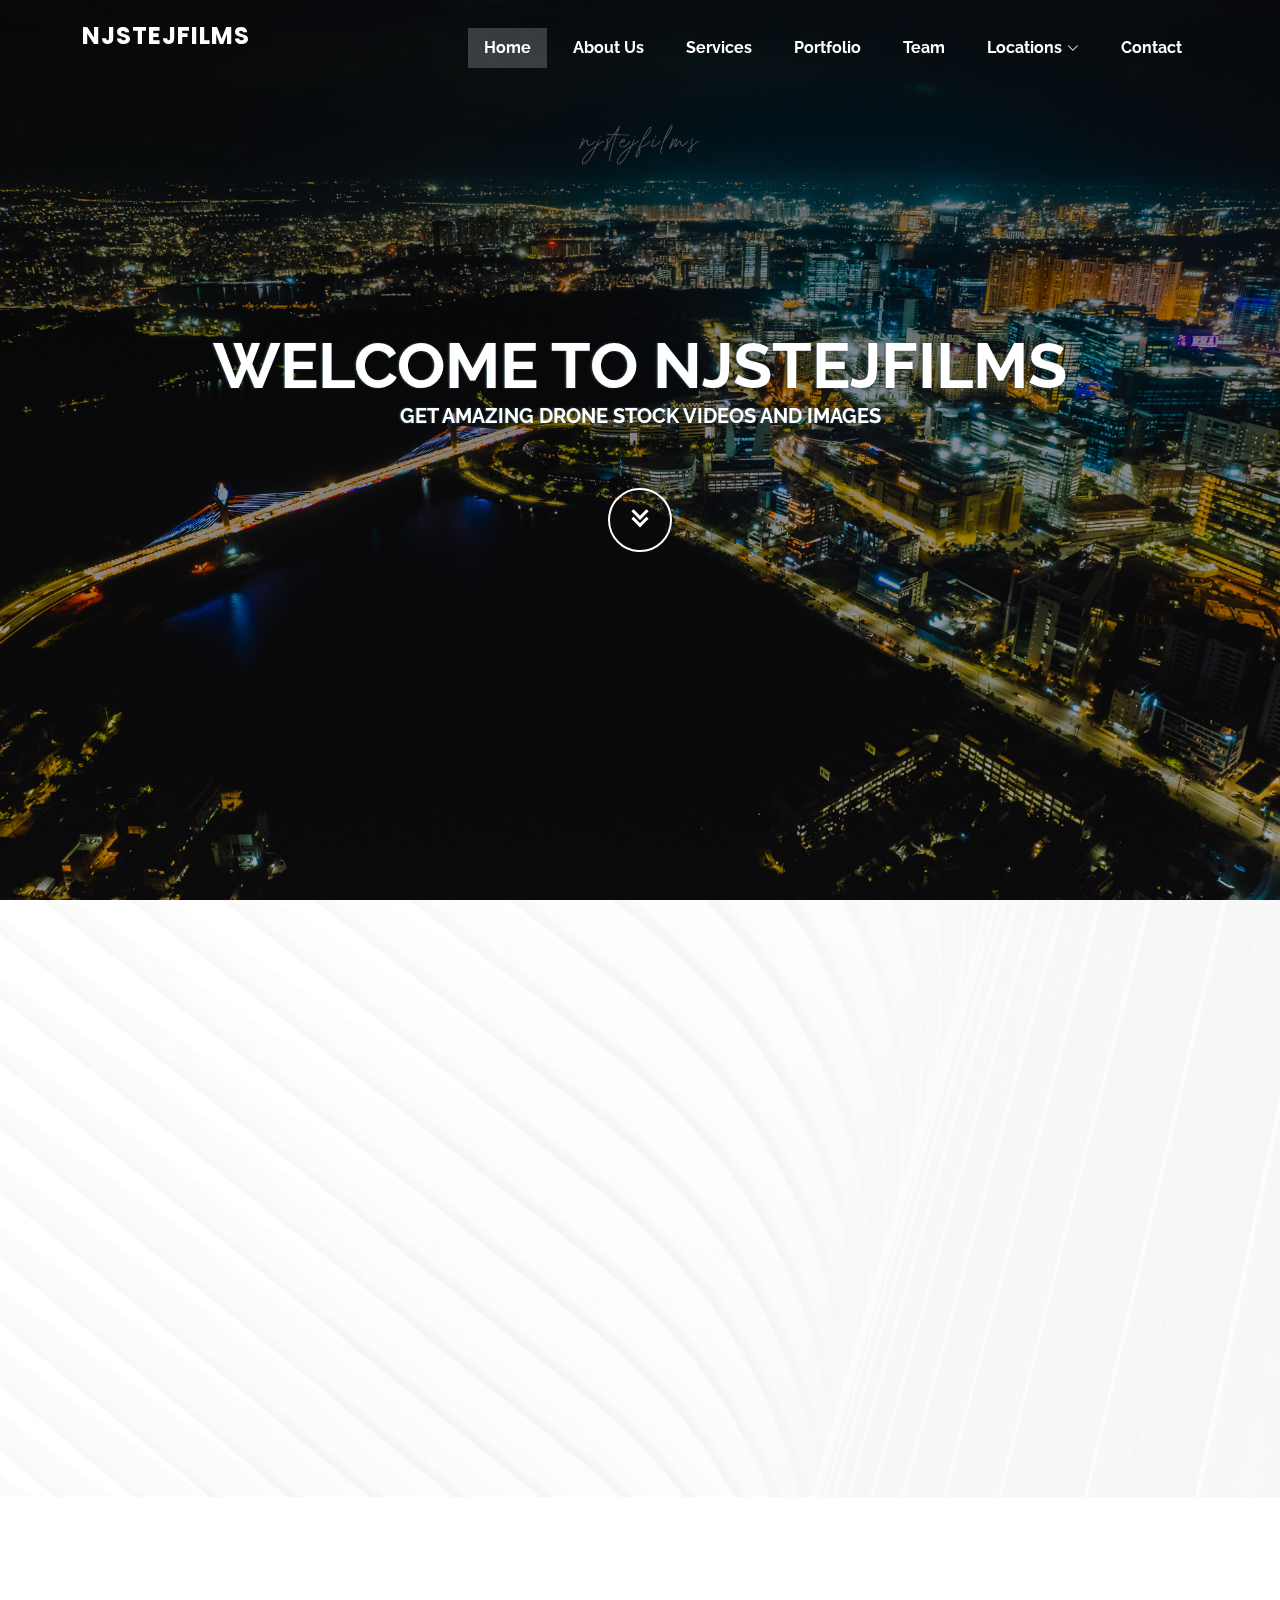
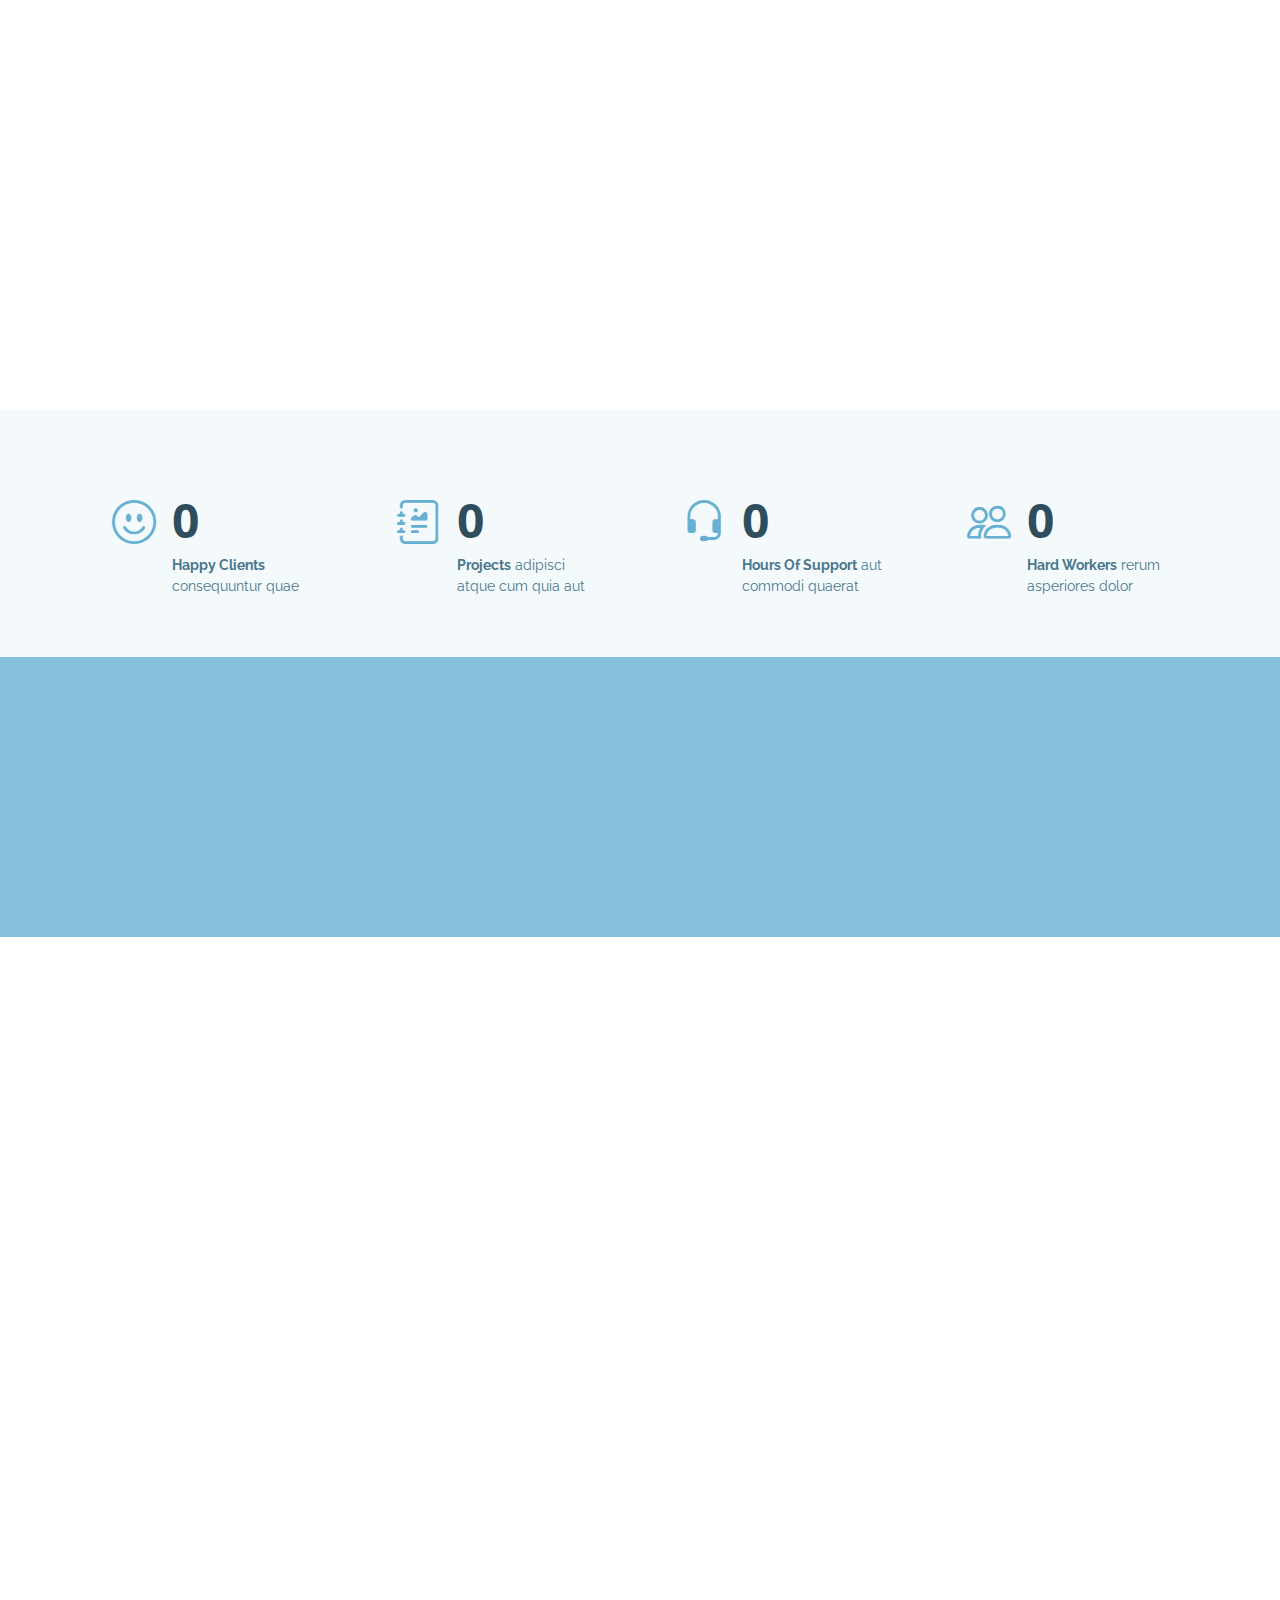
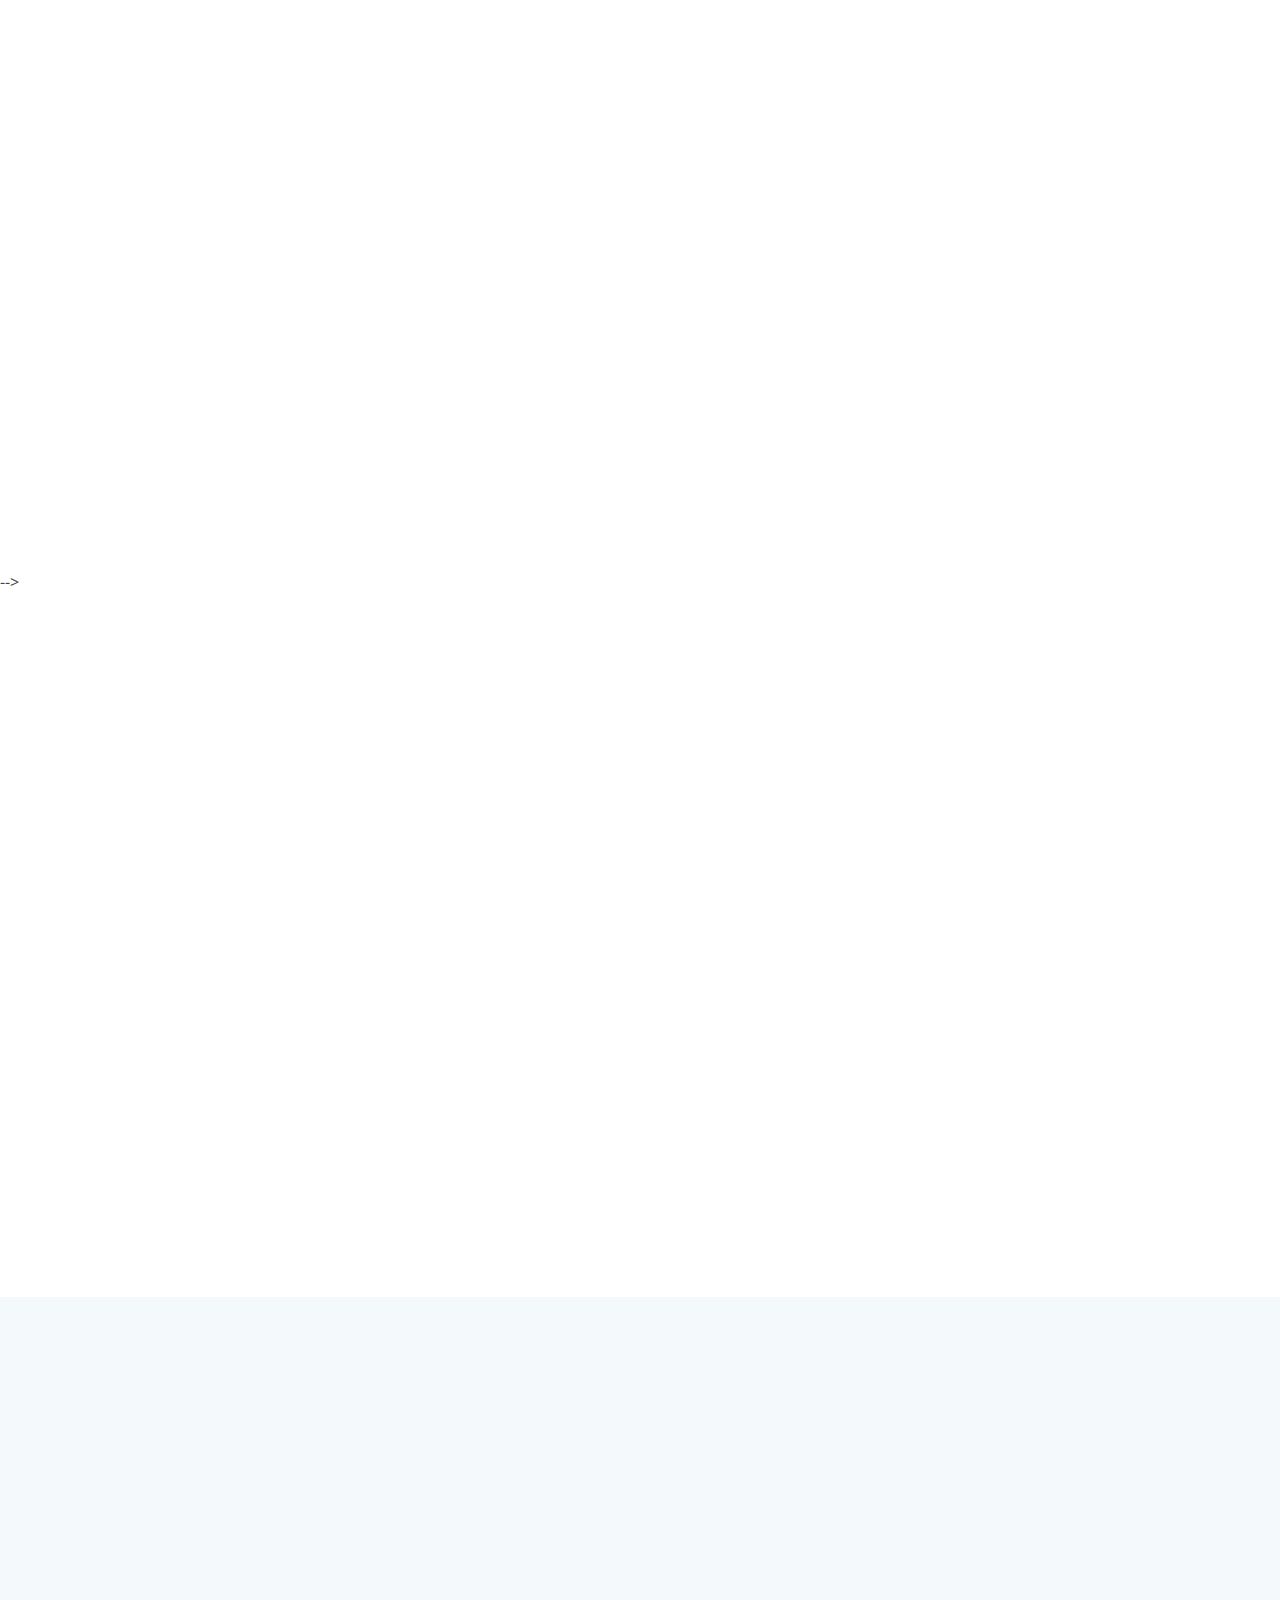
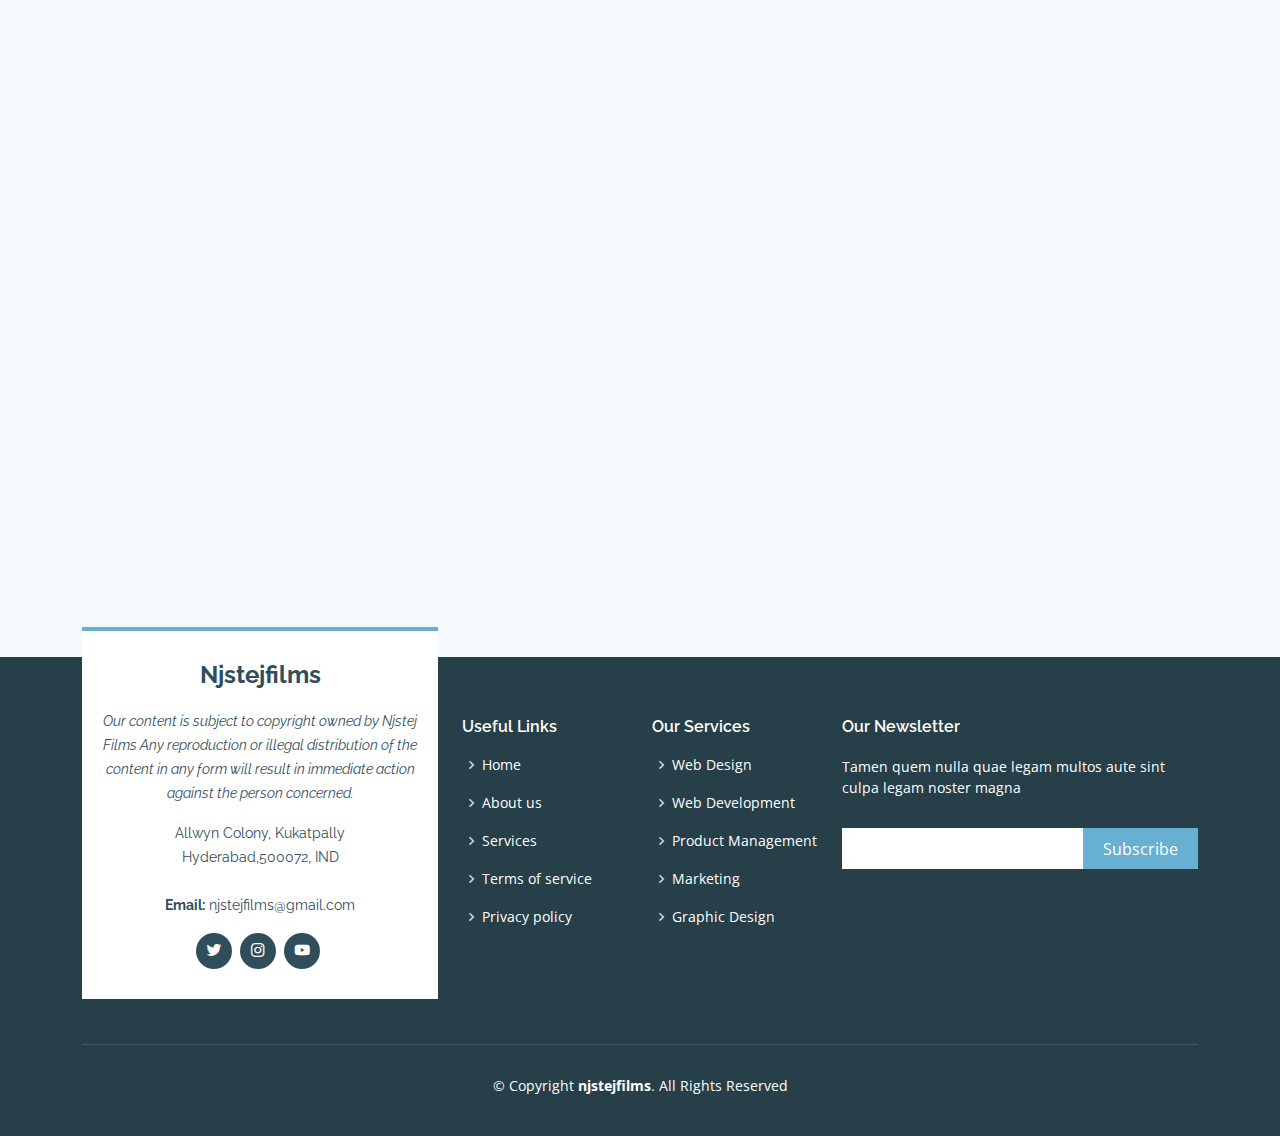
==== index.html @ 3c5dd3b4 "Update index.html" ====
<!DOCTYPE html>
<html lang="en">

<head>
  <meta charset="utf-8">
  <meta content="width=device-width, initial-scale=1.0" name="viewport">

  <title> NJS Tej Films</title>
  <meta content="" name="description">
  <meta content="" name="keywords">

  <!-- Favicons -->
  <link href="assets/img/favicon.png" rel="icon">
  <link href="assets/img/apple-touch-icon.png" rel="apple-touch-icon">

  <!-- Google Fonts -->
  <link href="https://fonts.googleapis.com/css?family=Open+Sans:300,300i,400,400i,600,600i,700,700i|Raleway:300,300i,400,400i,500,500i,600,600i,700,700i|Poppins:300,300i,400,400i,500,500i,600,600i,700,700i" rel="stylesheet">

  <!-- Vendor CSS Files -->
  <link href="assets/vendor/aos/aos.css" rel="stylesheet">
  <link href="assets/vendor/bootstrap/css/bootstrap.min.css" rel="stylesheet">
  <link href="assets/vendor/bootstrap-icons/bootstrap-icons.css" rel="stylesheet">
  <link href="assets/vendor/boxicons/css/boxicons.min.css" rel="stylesheet">
  <link href="assets/vendor/glightbox/css/glightbox.min.css" rel="stylesheet">
  <link href="assets/vendor/swiper/swiper-bundle.min.css" rel="stylesheet">

  <!-- Template Main CSS File -->
  <link href="assets/css/style.css" rel="stylesheet">

  <!-- =======================================================
  * Template Name: Squadfree - v4.9.0
  * Template URL: https://bootstrapmade.com/squadfree-free-bootstrap-template-creative/
  * Author: BootstrapMade.com
  * License: https://bootstrapmade.com/license/
  ======================================================== -->
</head>

<body>

  <!-- ======= Header ======= -->
  <header id="header" class="fixed-top header-transparent">
    <div class="container d-flex align-items-center justify-content-between">

      <div class="logo">
        <h1 class="text-light"><a href="index.html"><span>NJSTEJFILMS</span></a></h1>
        <!-- Uncomment below if you prefer to use an image logo -->
        <a href="index.html"><img src="assets/img/logo.png" alt="" class="img-fluid"></a>
      </div>

      <nav id="navbar" class="navbar">
        <ul>
          <li><a class="nav-link scrollto active" href="#hero">Home</a></li>
          <li><a class="nav-link scrollto" href="#about">About Us</a></li>
          <li><a class="nav-link scrollto" href="#services">Services</a></li>
          <li><a class="nav-link scrollto" href="content.html">Portfolio</a></li>
          <li><a class="nav-link scrollto" href="#team">Team</a></li>
          <li class="dropdown"><a href="#"><span>Locations</span> <i class="bi bi-chevron-down"></i></a>
            <ul>
              <li class="dropdown"><a href="#"><span>GODAVARI, AP</span></a>
                <ul>
                  <li><a href="#">Deep Drop Down 1</a></li>
                  <li><a href="#">Deep Drop Down 2</a></li>
                  <li><a href="##">Deep Drop Down 3</a></li>
                  <li><a href="#">Deep Drop Down 4</a></li>
                  <li><a href="#">Deep Drop Down 5</a></li>
                </ul>
              </li>
              <li class="dropdown"><a href="#"><span>HYDERABAD, TS</span></a>
                <ul>
                  <li><a href="content.html">HITEC City</a></li>
                  <li><a href="#">Deep Drop Down 2</a></li>
                  <li><a href="#">Deep Drop Down 3</a></li>
                  <li><a href="#">Deep Drop Down 4</a></li>
                  <li><a href="#">Deep Drop Down 5</a></li>
                </ul>
              </li>
              <li class="dropdown"><a href="#"><span>NELLORE, AP</span> </a>
                <ul>
                  <li><a href="#">Deep Drop Down 1</a></li>
                  <li><a href="#">Deep Drop Down 2</a></li>
                  <li><a href="#">Deep Drop Down 3</a></li>
                  <li><a href="#">Deep Drop Down 4</a></li>
                  <li><a href="#">Deep Drop Down 5</a></li>
                </ul>
              </li>
              <li><a href="#">NANDYALA, AP</a></li>
              <li><a href="#">NANDED, MP</a></li>
            </ul>
          </li>
          <li><a class="nav-link scrollto" href="#contact">Contact</a></li>
        </ul>
        <i class="bi bi-list mobile-nav-toggle"></i>
      </nav><!-- .navbar -->

    </div>
  </header><!-- End Header -->

  <!-- ======= Hero Section ======= -->
  <section id="hero">
    <div class="hero-container" data-aos="fade-up">
      <h1>Welcome to NjsTejFilms</h1>
      <h2>Get amazing drone stock videos and images</h2>
      <a href="#about" class="btn-get-started scrollto"><i class="bx bx-chevrons-down"></i></a>
    </div>
  </section><!-- End Hero -->

  <main id="main">

    <!-- ======= About Section ======= -->
    <section id="about" class="about">
      <div class="container">

        <div class="row no-gutters">
          <div class="content col-xl-5 d-flex align-items-stretch" data-aos="fade-up">
            <div class="content">
              <h3>What’s more to tell about as we are most trusted and creative stock film company.</h3>
              <p>
                Lorem ipsum dolor sit amet, consectetur adipiscing elit, sed do eiusmod tempor incididunt ut labore et dolore magna aliqua. Duis aute irure dolor in reprehenderit
              </p>
              <a href="#" class="about-btn">About us <i class="bx bx-chevron-right"></i></a>
            </div>
          </div>
          <div class="col-xl-7 d-flex align-items-stretch">
            <div class="icon-boxes d-flex flex-column justify-content-center">
              <div class="row">
                <div class="col-md-6 icon-box" data-aos="fade-up" data-aos-delay="100">
                  <i class="bx bx-receipt"></i>
                  <h4>Video file</h4>
                  <p>Consequuntur sunt aut quasi enim aliquam quae harum pariatur laboris nisi ut aliquip</p>
                </div>
                <div class="col-md-6 icon-box" data-aos="fade-up" data-aos-delay="200">
                  <i class="bx bx-cube-alt"></i>
                  <h4>Image files</h4>
                  <p>Excepteur sint occaecat cupidatat non proident, sunt in culpa qui officia deserunt</p>
                </div>
                <div class="col-md-6 icon-box" data-aos="fade-up" data-aos-delay="300">
                  <i class="bx bx-images"></i>
                  <h4>Legal Documents</h4>
                  <p>Aut suscipit aut cum nemo deleniti aut omnis. Doloribus ut maiores omnis facere</p>
                </div>
                <div class="col-md-6 icon-box" data-aos="fade-up" data-aos-delay="400">
                  <i class="bx bx-shield"></i>
                  <h4>Privacy & Security</h4>
                  <p>Expedita veritatis consequuntur nihil tempore laudantium vitae denat pacta</p>
                </div>
              </div>
            </div><!-- End .content-->
          </div>
        </div>

      </div>
    </section><!-- End About Section -->

    <!-- ======= Services Section ======= -->
    <section id="services" class="services">
      <div class="container">

        <div class="section-title" data-aos="fade-in" data-aos-delay="100">
          <h2>Services</h2>
          <p>Magnam dolores commodi suscipit. Necessitatibus eius consequatur ex aliquid fuga eum quidem. Sit sint consectetur velit. Quisquam quos quisquam cupiditate. Et nemo qui impedit suscipit alias ea. Quia fugiat sit in iste officiis commodi quidem hic quas.</p>
        </div>

        <div class="row">
          <div class="col-md-6 col-lg-3 d-flex align-items-stretch mb-5 mb-lg-0">
            <div class="icon-box" data-aos="fade-up">
              <div class="icon"><i class="bx bxl-dribbble"></i></div>
              <h4 class="title"><a href="">Exclusive Videos </a></h4>
              <p class="description">Voluptatum deleniti atque corrupti quos dolores et quas molestias excepturi</p>
            </div>
          </div>

          <div class="col-md-6 col-lg-3 d-flex align-items-stretch mb-5 mb-lg-0">
            <div class="icon-box" data-aos="fade-up" data-aos-delay="100">
              <div class="icon"><i class="bx bx-file"></i></div>
              <h4 class="title"><a href="">Exclusive Photos</a></h4>
              <p class="description">Duis aute irure dolor in reprehenderit in voluptate velit esse cillum dolore</p>
            </div>
          </div>

          <div class="col-md-6 col-lg-3 d-flex align-items-stretch mb-5 mb-lg-0">
            <div class="icon-box" data-aos="fade-up" data-aos-delay="200">
              <div class="icon"><i class="bx bx-tachometer"></i></div>
              <h4 class="title"><a href="">Non-Exclusive Videos</a></h4>
              <p class="description">Excepteur sint occaecat cupidatat non proident, sunt in culpa qui officia</p>
            </div>
          </div>

          <div class="col-md-6 col-lg-3 d-flex align-items-stretch mb-5 mb-lg-0">
            <div class="icon-box" data-aos="fade-up" data-aos-delay="300">
              <div class="icon"><i class="bx bx-world"></i></div>
              <h4 class="title"><a href="">Non-Exclusive Photos</a></h4>
              <p class="description">At vero eos et accusamus et iusto odio dignissimos ducimus qui blanditiis</p>
            </div>
          </div>

        </div>

      </div>
    </section><!-- End Services Section -->

    <!-- ======= Counts Section ======= -->
    <section id="counts" class="counts  section-bg">
      <div class="container">

        <div class="row no-gutters">

          <div class="col-lg-3 col-md-6 d-md-flex align-items-md-stretch">
            <div class="count-box">
              <i class="bi bi-emoji-smile"></i>
              <span data-purecounter-start="0" data-purecounter-end="232" data-purecounter-duration="1" class="purecounter"></span>
              <p><strong>Happy Clients</strong> consequuntur quae</p>
            </div>
          </div>

          <div class="col-lg-3 col-md-6 d-md-flex align-items-md-stretch">
            <div class="count-box">
              <i class="bi bi-journal-richtext"></i>
              <span data-purecounter-start="0" data-purecounter-end="521" data-purecounter-duration="1" class="purecounter"></span>
              <p><strong>Projects</strong> adipisci atque cum quia aut</p>
            </div>
          </div>

          <div class="col-lg-3 col-md-6 d-md-flex align-items-md-stretch">
            <div class="count-box">
              <i class="bi bi-headset"></i>
              <span data-purecounter-start="0" data-purecounter-end="1463" data-purecounter-duration="1" class="purecounter"></span>
              <p><strong>Hours Of Support</strong> aut commodi quaerat</p>
            </div>
          </div>

          <div class="col-lg-3 col-md-6 d-md-flex align-items-md-stretch">
            <div class="count-box">
              <i class="bi bi-people"></i>
              <span data-purecounter-start="0" data-purecounter-end="15" data-purecounter-duration="1" class="purecounter"></span>
              <p><strong>Hard Workers</strong> rerum asperiores dolor</p>
            </div>
          </div>

        </div>

      </div>
    </section><!-- End Counts Section -->

    <!-- ======= Cta Section ======= -->
    <section id="cta" class="cta">
      <div class="container" data-aos="zoom-in">

        <div class="text-center">
          <h3>Call To Action</h3>
          <p> Duis aute irure dolor in reprehenderit in voluptate velit esse cillum dolore eu fugiat nulla pariatur. Excepteur sint occaecat cupidatat non proident, sunt in culpa qui officia deserunt mollit anim id est laborum.</p>
          <a class="cta-btn" href="#">Call To Action</a>
        </div>

      </div>
    </section><!-- End Cta Section -->

    <!-- ======= Portfolio Section ======= -->
    <section id="portfolio" class="portfolio">
      <div class="container">

        <div class="section-title" data-aos="fade-in" data-aos-delay="100">
          <h2>Portfolio</h2>
          <p>Magnam dolores commodi suscipit. Necessitatibus eius consequatur ex aliquid fuga eum quidem. Sit sint consectetur velit. Quisquam quos quisquam cupiditate. Et nemo qui impedit suscipit alias ea. Quia fugiat sit in iste officiis commodi quidem hic quas.</p>
        </div>

        <div class="row" data-aos="fade-in">
          <div class="col-lg-12 d-flex justify-content-center">
            <ul id="portfolio-flters">
              <li data-filter="*" class="filter-active">All</li>
              <li data-filter=".filter-app">App</li>
              <li data-filter=".filter-card">Card</li>
              <li data-filter=".filter-web">Web</li>
            </ul>
          </div>
        </div>

        <div class="row portfolio-container" data-aos="fade-up">

          <div class="col-lg-4 col-md-6 portfolio-item filter-app">
            <div class="portfolio-wrap">
              <img src="assets/img/portfolio/portfolio-1.jpg" class="img-fluid" alt="">
              <div class="portfolio-links">
                <a href="assets/img/portfolio/portfolio-1.jpg" data-gallery="portfolioGallery" class="portfolio-lightbox" title="App 1"><i class="bx bx-plus"></i></a>
                <a href="portfolio-details.html" title="More Details"><i class="bx bx-link"></i></a>
              </div>
            </div>
          </div>

          <div class="col-lg-4 col-md-6 portfolio-item filter-web">
            <div class="portfolio-wrap">
              <img src="assets/img/portfolio/portfolio-2.jpg" class="img-fluid" alt="">
              <div class="portfolio-links">
                <a href="assets/img/portfolio/portfolio-2.jpg" data-gallery="portfolioGallery" class="portfolio-lightbox" title="Web 3"><i class="bx bx-plus"></i></a>
                <a href="portfolio-details.html" title="More Details"><i class="bx bx-link"></i></a>
              </div>
            </div>
          </div>

          <div class="col-lg-4 col-md-6 portfolio-item filter-app">
            <div class="portfolio-wrap">
              <img src="assets/img/portfolio/portfolio-3.jpg" class="img-fluid" alt="">
              <div class="portfolio-links">
                <a href="assets/img/portfolio/portfolio-3.jpg" data-gallery="portfolioGallery" class="portfolio-lightbox" title="App 2"><i class="bx bx-plus"></i></a>
                <a href="portfolio-details.html" title="More Details"><i class="bx bx-link"></i></a>
              </div>
            </div>
          </div>

          <div class="col-lg-4 col-md-6 portfolio-item filter-card">
            <div class="portfolio-wrap">
              <img src="assets/img/portfolio/portfolio-4.jpg" class="img-fluid" alt="">
              <div class="portfolio-links">
                <a href="assets/img/portfolio/portfolio-4.jpg" data-gallery="portfolioGallery" class="portfolio-lightbox" title="Card 2"><i class="bx bx-plus"></i></a>
                <a href="portfolio-details.html" title="More Details"><i class="bx bx-link"></i></a>
              </div>
            </div>
          </div>

          <div class="col-lg-4 col-md-6 portfolio-item filter-web">
            <div class="portfolio-wrap">
              <img src="assets/img/portfolio/portfolio-5.jpg" class="img-fluid" alt="">
              <div class="portfolio-links">
                <a href="assets/img/portfolio/portfolio-5.jpg" data-gallery="portfolioGallery" class="portfolio-lightbox" title="Web 2"><i class="bx bx-plus"></i></a>
                <a href="portfolio-details.html" title="More Details"><i class="bx bx-link"></i></a>
              </div>
            </div>
          </div>

          <div class="col-lg-4 col-md-6 portfolio-item filter-app">
            <div class="portfolio-wrap">
              <img src="assets/img/portfolio/portfolio-6.jpg" class="img-fluid" alt="">
              <div class="portfolio-links">
                <a href="assets/img/portfolio/portfolio-6.jpg" data-gallery="portfolioGallery" class="portfolio-lightbox" title="App 3"><i class="bx bx-plus"></i></a>
                <a href="portfolio-details.html" title="More Details"><i class="bx bx-link"></i></a>
              </div>
            </div>
          </div>

          <div class="col-lg-4 col-md-6 portfolio-item filter-card">
            <div class="portfolio-wrap">
              <img src="assets/img/portfolio/portfolio-7.jpg" class="img-fluid" alt="">
              <div class="portfolio-links">
                <a href="assets/img/portfolio/portfolio-7.jpg" data-gallery="portfolioGallery" class="portfolio-lightbox" title="Card 1"><i class="bx bx-plus"></i></a>
                <a href="portfolio-details.html" title="More Details"><i class="bx bx-link"></i></a>
              </div>
            </div>
          </div>

          <div class="col-lg-4 col-md-6 portfolio-item filter-card">
            <div class="portfolio-wrap">
              <img src="assets/img/portfolio/portfolio-8.jpg" class="img-fluid" alt="">
              <div class="portfolio-links">
                <a href="assets/img/portfolio/portfolio-8.jpg" data-gallery="portfolioGallery" class="portfolio-lightbox" title="Card 3"><i class="bx bx-plus"></i></a>
                <a href="portfolio-details.html" title="More Details"><i class="bx bx-link"></i></a>
              </div>
            </div>
          </div>

          <div class="col-lg-4 col-md-6 portfolio-item filter-web">
            <div class="portfolio-wrap">
              <img src="assets/img/portfolio/portfolio-9.jpg" class="img-fluid" alt="">
              <div class="portfolio-links">
                <a href="assets/img/portfolio/portfolio-9.jpg" data-gallery="portfolioGallery" class="portfolio-lightbox" title="Web 3"><i class="bx bx-plus"></i></a>
                <a href="portfolio-details.html" title="More Details"><i class="bx bx-link"></i></a>
              </div>
            </div>
          </div>

        </div>

      </div>
    </section><!-- End Portfolio Section -->

    <!-- ======= Testimonials Section ======= -->
<!--     <section id="testimonials" class="testimonials section-bg">
      <div class="container">

        <div class="section-title" data-aos="fade-in" data-aos-delay="100">
          <h2>Testimonials</h2>
          <p>Magnam dolores commodi suscipit. Necessitatibus eius consequatur ex aliquid fuga eum quidem. Sit sint consectetur velit. Quisquam quos quisquam cupiditate. Et nemo qui impedit suscipit alias ea. Quia fugiat sit in iste officiis commodi quidem hic quas.</p>
        </div>

        <div class="testimonials-slider swiper" data-aos="fade-up" data-aos-delay="100">
          <div class="swiper-wrapper">

            <div class="swiper-slide">
              <div class="testimonial-item">
                <p>
                  <i class="bx bxs-quote-alt-left quote-icon-left"></i>
                  Proin iaculis purus consequat sem cure digni ssim donec porttitora entum suscipit rhoncus. Accusantium quam, ultricies eget id, aliquam eget nibh et. Maecen aliquam, risus at semper.
                  <i class="bx bxs-quote-alt-right quote-icon-right"></i>
                </p>
                <img src="assets/img/testimonials/testimonials-1.jpg" class="testimonial-img" alt="">
                <h3>Saul Goodman</h3>
                <h4>Ceo &amp; Founder</h4>
              </div> -->
            </div><!-- End testimonial item -->

<!--             <div class="swiper-slide">
              <div class="testimonial-item">
                <p>
                  <i class="bx bxs-quote-alt-left quote-icon-left"></i>
                  Export tempor illum tamen malis malis eram quae irure esse labore quem cillum quid cillum eram malis quorum velit fore eram velit sunt aliqua noster fugiat irure amet legam anim culpa.
                  <i class="bx bxs-quote-alt-right quote-icon-right"></i>
                </p>
                <img src="assets/img/testimonials/testimonials-2.jpg" class="testimonial-img" alt="">
                <h3>Sara Wilsson</h3>
                <h4>Designer</h4>
              </div> -->
            </div><!-- End testimonial item -->

<!--             <div class="swiper-slide">
              <div class="testimonial-item">
                <p>
                  <i class="bx bxs-quote-alt-left quote-icon-left"></i>
                  Enim nisi quem export duis labore cillum quae magna enim sint quorum nulla quem veniam duis minim tempor labore quem eram duis noster aute amet eram fore quis sint minim.
                  <i class="bx bxs-quote-alt-right quote-icon-right"></i>
                </p>
                <img src="assets/img/testimonials/testimonials-3.jpg" class="testimonial-img" alt="">
                <h3>Jena Karlis</h3>
                <h4>Store Owner</h4>
              </div> -->
            </div><!-- End testimonial item -->

<!--             <div class="swiper-slide">
              <div class="testimonial-item">
                <p>
                  <i class="bx bxs-quote-alt-left quote-icon-left"></i>
                  Fugiat enim eram quae cillum dolore dolor amet nulla culpa multos export minim fugiat minim velit minim dolor enim duis veniam ipsum anim magna sunt elit fore quem dolore labore illum veniam.
                  <i class="bx bxs-quote-alt-right quote-icon-right"></i>
                </p>
                <img src="assets/img/testimonials/testimonials-4.jpg" class="testimonial-img" alt="">
                <h3>Matt Brandon</h3>
                <h4>Freelancer</h4>
              </div>
            </div><!-- End testimonial item -->

<!--             <div class="swiper-slide">
              <div class="testimonial-item">
                <p>
                  <i class="bx bxs-quote-alt-left quote-icon-left"></i>
                  Quis quorum aliqua sint quem legam fore sunt eram irure aliqua veniam tempor noster veniam enim culpa labore duis sunt culpa nulla illum cillum fugiat legam esse veniam culpa fore nisi cillum quid.
                  <i class="bx bxs-quote-alt-right quote-icon-right"></i>
                </p>
                <img src="assets/img/testimonials/testimonials-5.jpg" class="testimonial-img" alt="">
                <h3>John Larson</h3>
                <h4>Entrepreneur</h4> -->
              </div> -->
            </div><!-- End testimonial item -->

<!--           </div>
<!--           <div class="swiper-pagination"></div>
        </div>
 
      </div> 
    </section><!-- End Testimonials Section -->

    <!-- ======= Team Section ======= -->
    <section id="team" class="team">
      <div class="container">

        <div class="section-title" data-aos="fade-in" data-aos-delay="100">
          <h2>Team</h2>
          <p>Magnam dolores commodi suscipit. Necessitatibus eius consequatur ex aliquid fuga eum quidem. Sit sint consectetur velit. Quisquam quos quisquam cupiditate. Et nemo qui impedit suscipit alias ea. Quia fugiat sit in iste officiis commodi quidem hic quas.</p>
        </div>

        <div class="row">

          <div class="col-lg-4 col-md-6">
            <div class="member" data-aos="fade-up">
              <div class="pic"><img src="assets/img/team/WhatsApp Image 2022-10-17 at 23.27.33.jpg" class="img-fluid" alt=""></div>
              <div class="member-info">
                <h4>Njs Tej</h4>
                <span>Chief Executive Officer</span>
                <div class="social">
                  <a href=""><i class="bi bi-twitter"></i></a>
                  <a href=""><i class="bi bi-facebook"></i></a>
                  <a href=""><i class="bi bi-instagram"></i></a>
                  <a href=""><i class="bi bi-linkedin"></i></a>
                </div>
              </div>
            </div>
          </div>

          <div class="col-lg-4 col-md-6">
            <div class="member" data-aos="fade-up" data-aos-delay="150">
              <div class="pic"><img src="assets/img/team/creative recruitment.png" class="img-fluid" alt=""></div>
              <div class="member-info">
                <h4>member</h4>
                <span>creative recruitment</span>
                <div class="social">
                  <a href=""><i class="bi bi-twitter"></i></a>
                  <a href=""><i class="bi bi-facebook"></i></a>
                  <a href=""><i class="bi bi-instagram"></i></a>
                  <a href=""><i class="bi bi-linkedin"></i></a>
                </div>
              </div>
            </div>
          </div>

          <div class="col-lg-4 col-md-6">
            <div class="member" data-aos="fade-up" data-aos-delay="300">
              <div class="pic"><img src="assets/img/team/WhatsApp Image 2022-10-17 at 23.43.47.jpg" class="img-fluid" alt=""></div>
              <div class="member-info">
                <h4>Balaji</h4>
                <span>Chief Technology Officer</span>
                <div class="social">
                  <a href=""><i class="bi bi-twitter"></i></a>
                  <a href=""><i class="bi bi-facebook"></i></a>
                  <a href=""><i class="bi bi-instagram"></i></a>
                  <a href=""><i class="bi bi-linkedin"></i></a>
                </div>
              </div>
            </div>
          </div>

        </div>

      </div>
    </section><!-- End Team Section -->

    <!-- ======= Contact Section ======= -->
    <section id="contact" class="contact section-bg">
      <div class="container" data-aos="fade-up">

        <div class="section-title">
          <h2>Contact</h2>
          <p>Magnam dolores commodi suscipit. Necessitatibus eius consequatur ex aliquid fuga eum quidem. Sit sint consectetur velit. Quisquam quos quisquam cupiditate. Et nemo qui impedit suscipit alias ea. Quia fugiat sit in iste officiis commodi quidem hic quas.</p>
        </div>

        <div class="row">
          <div class="col-lg-6">
            <div class="info-box mb-4">
              <i class="bx bx-map"></i>
              <h3>Our Address</h3>
              <p>Allwyn Colony,Kukatpally,<br>Hyderabad</p>
            </div>
          </div>

          <div class="col-lg-3 col-md-6">
            <div class="info-box  mb-4">
              <i class="bx bx-envelope"></i>
              <h3>Email Us</h3>
              <p>njstejfilms@gmail.com</p>
            </div>
          </div>

          <div class="col-lg-3 col-md-6">
            <div class="info-box  mb-4">
              <i class="bx bx-phone-call"></i>
              <h3>Call Us</h3>
              <p>+91 78423 60118</p>
            </div>
          </div>

        </div>

        <div class="row">

          <div class="col-lg-6 ">
            <iframe src="https://www.google.com/maps/embed?pb=!1m18!1m12!1m3!1d243647.3169821304!2d78.2679589215428!3d17.41229980121533!2m3!1f0!2f0!3f0!3m2!1i1024!2i768!4f13.1!3m3!1m2!1s0x3bcb99daeaebd2c7%3A0xae93b78392bafbc2!2sHyderabad%2C%20Telangana!5e0!3m2!1sen!2sin!4v1665848245902!5m2!1sen!2sin" width="600" height="450" style="border:0;" allowfullscreen="" loading="lazy" referrerpolicy="no-referrer-when-downgrade"></iframe>
          </div>

          <div class="col-lg-6">
            <form action="forms/contact.php" method="post" role="form" class="php-email-form">
              <div class="row">
                <div class="col-md-6 form-group">
                  <input type="text" name="name" class="form-control" id="name" placeholder="Your Name" required>
                </div>
                <div class="col-md-6 form-group mt-3 mt-md-0">
                  <input type="email" class="form-control" name="email" id="email" placeholder="Your Email" required>
                </div>
              </div>
              <div class="form-group mt-3">
                <input type="text" class="form-control" name="subject" id="subject" placeholder="Subject" required>
              </div>
              <div class="form-group mt-3">
                <textarea class="form-control" name="message" rows="5" placeholder="Message" required></textarea>
              </div>
              <div class="my-3">
                <div class="loading">Loading</div>
                <div class="error-message"></div>
                <div class="sent-message">Your message has been sent. Thank you!</div>
              </div>
              <div class="text-center"><button type="submit">Send Message</button></div>
            </form>
          </div>

        </div>

      </div>
    </section><!-- End Contact Section -->

  </main><!-- End #main -->

  <!-- ======= Footer ======= -->
  <footer id="footer">
    <div class="footer-top">
      <div class="container">
        <div class="row">

          <div class="col-lg-4 col-md-6">
            <div class="footer-info">
              <h3>Njstejfilms</h3>
              <p class="pb-3"><em>Our content is subject to copyright owned by Njstej Films
Any reproduction or illegal distribution of the content in any form will result in immediate action against the person concerned.</em></p>
              <p>
                Allwyn Colony, Kukatpally <br>
                Hyderabad,500072, IND<br><br>
<!--                 <strong>Phone:</strong> +91 <br> -->
                <strong>Email:</strong> njstejfilms@gmail.com<br>
              </p>
              <div class="social-links mt-3">
                <a href="https://twitter.com/NjsTej?t=wU3JluyUh0minV2JiHF-EA&s=08" class="twitter"><i class="bx bxl-twitter"></i></a>
<!--                 <a href="https://www.facebook.com/njs.tej" class="facebook"><i class="bx bxl-facebook"></i></a> -->
                <a href="https://www.instagram.com/njstejfilms" class="instagram"><i class="bx bxl-instagram"></i></a>
                <a href="https://www.youtube.com/c/njstej" class="youtube"><i class="bx bxl-youtube"></i></a>
<!--                 <a href="#" class="linkedin"><i class="bx bxl-linkedin"></i></a> -->
              </div>
            </div>
          </div>

          <div class="col-lg-2 col-md-6 footer-links">
            <h4>Useful Links</h4>
            <ul>
              <li><i class="bx bx-chevron-right"></i> <a href="#">Home</a></li>
              <li><i class="bx bx-chevron-right"></i> <a href="#">About us</a></li>
              <li><i class="bx bx-chevron-right"></i> <a href="#">Services</a></li>
              <li><i class="bx bx-chevron-right"></i> <a href="#">Terms of service</a></li>
              <li><i class="bx bx-chevron-right"></i> <a href="privacy-policy.html">Privacy policy</a></li>
            </ul>
          </div>

          <div class="col-lg-2 col-md-6 footer-links">
            <h4>Our Services</h4>
            <ul>
              <li><i class="bx bx-chevron-right"></i> <a href="#">Web Design</a></li>
              <li><i class="bx bx-chevron-right"></i> <a href="#">Web Development</a></li>
              <li><i class="bx bx-chevron-right"></i> <a href="#">Product Management</a></li>
              <li><i class="bx bx-chevron-right"></i> <a href="#">Marketing</a></li>
              <li><i class="bx bx-chevron-right"></i> <a href="#">Graphic Design</a></li>
            </ul>
          </div>

          <div class="col-lg-4 col-md-6 footer-newsletter">
            <h4>Our Newsletter</h4>
            <p>Tamen quem nulla quae legam multos aute sint culpa legam noster magna</p>
            <form action="" method="post">
              <input type="email" name="email"><input type="submit" value="Subscribe">
            </form>

          </div>

        </div>
      </div>
    </div>

    <div class="container">
      <div class="copyright">
        &copy; Copyright <strong><span>njstejfilms</span></strong>. All Rights Reserved
      </div>
      <div class="credits">
        <!-- All the links in the footer should remain intact. -->
        <!-- You can delete the links only if you purchased the pro version. -->
        <!-- Licensing information: https://bootstrapmade.com/license/ -->
        <!-- Purchase the pro version with working PHP/AJAX contact form: https://bootstrapmade.com/squadfree-free-bootstrap-template-creative/ -->
      </div>
    </div>
  </footer><!-- End Footer -->

  <a href="#" class="back-to-top d-flex align-items-center justify-content-center"><i class="bi bi-arrow-up-short"></i></a>

  <!-- Vendor JS Files -->
  <script src="assets/vendor/purecounter/purecounter_vanilla.js"></script>
  <script src="assets/vendor/aos/aos.js"></script>
  <script src="assets/vendor/bootstrap/js/bootstrap.bundle.min.js"></script>
  <script src="assets/vendor/glightbox/js/glightbox.min.js"></script>
  <script src="assets/vendor/isotope-layout/isotope.pkgd.min.js"></script>
  <script src="assets/vendor/swiper/swiper-bundle.min.js"></script>
  <script src="assets/vendor/php-email-form/validate.js"></script>

  <!-- Template Main JS File -->
  <script src="assets/js/main.js"></script>

</body>

</html>
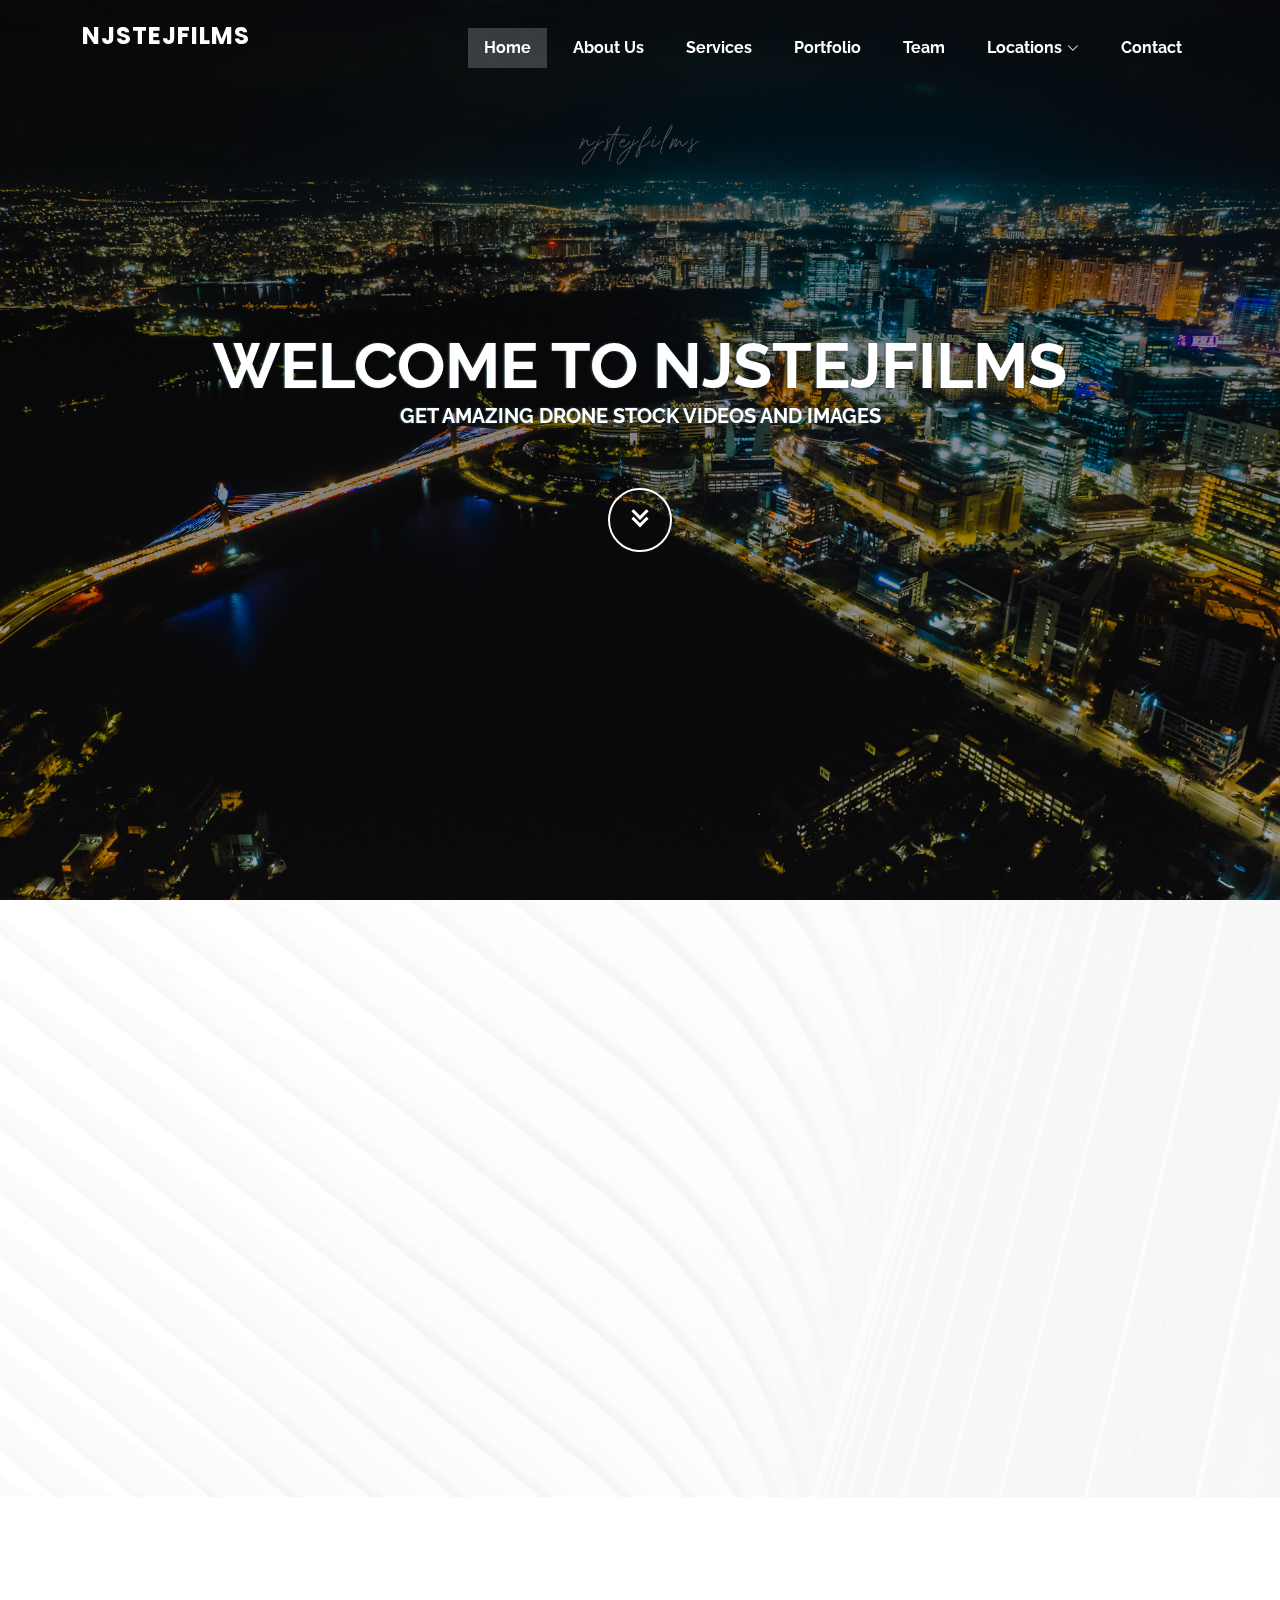
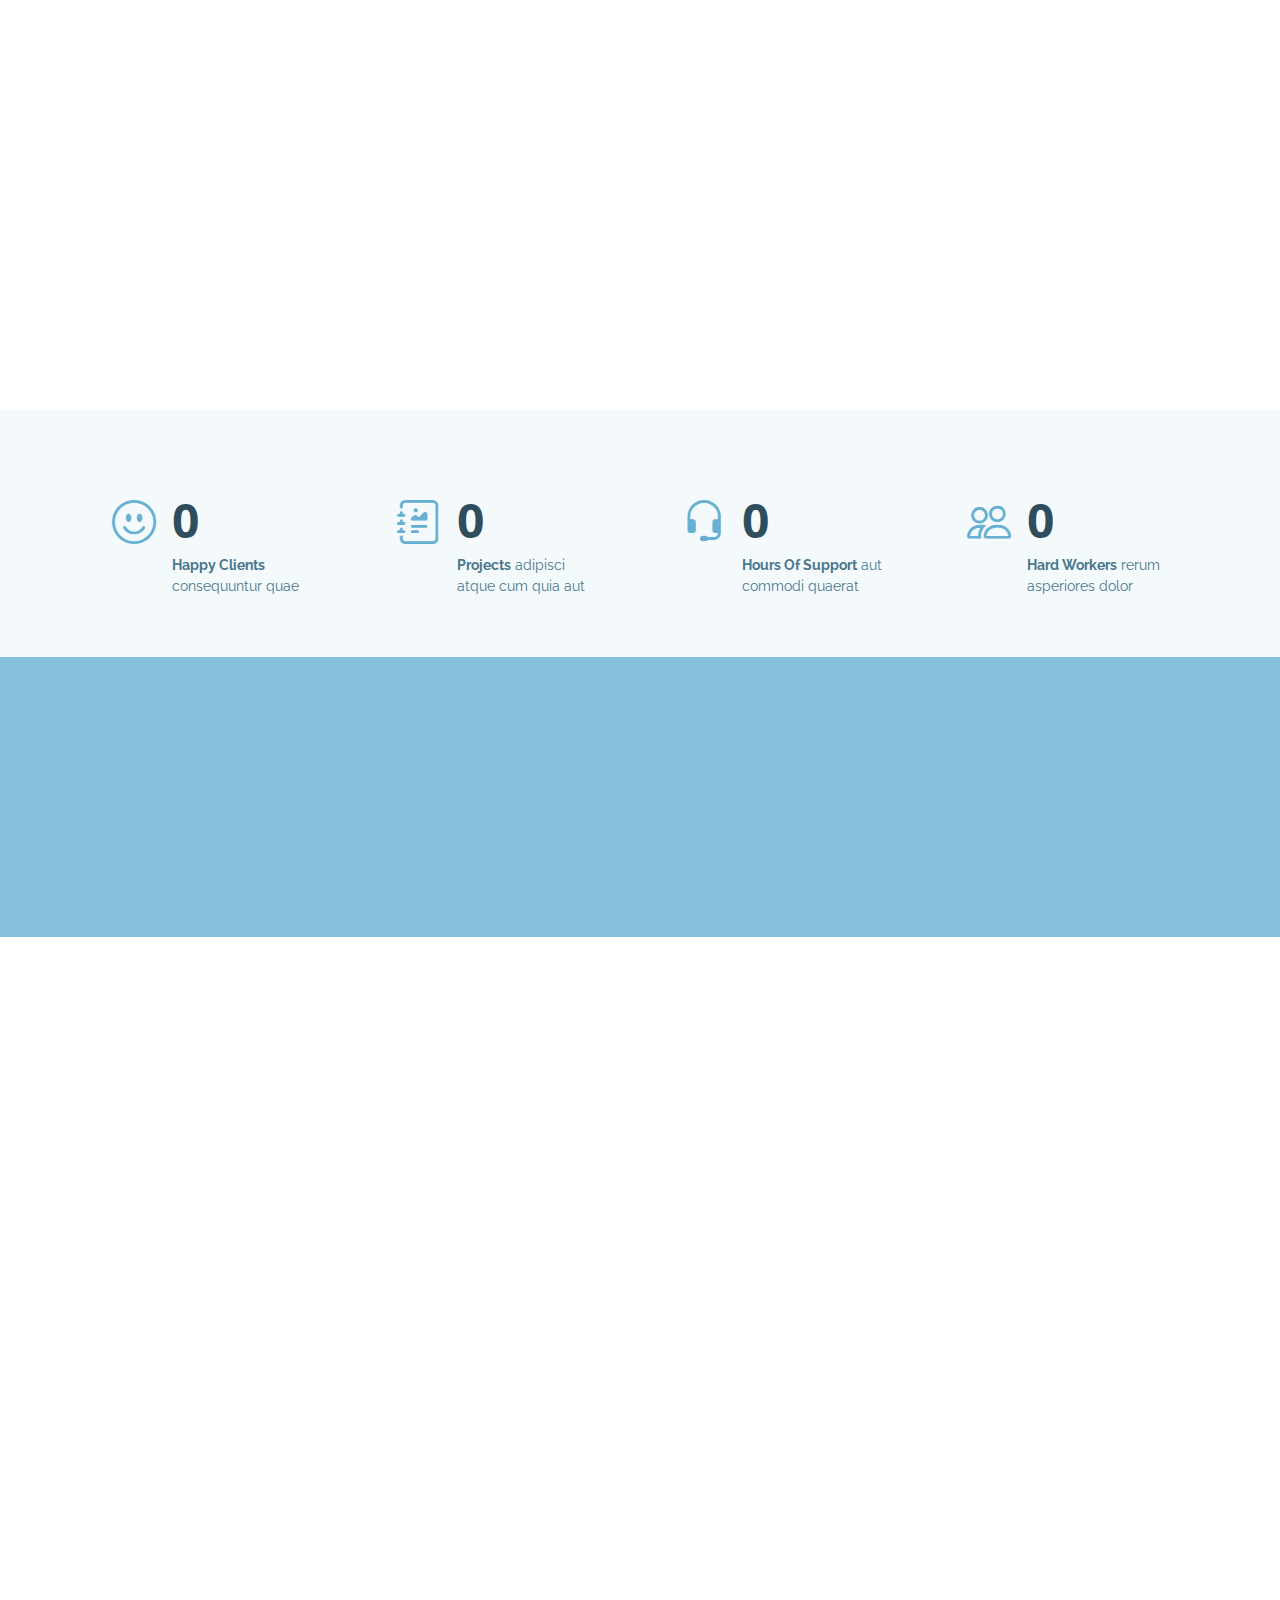
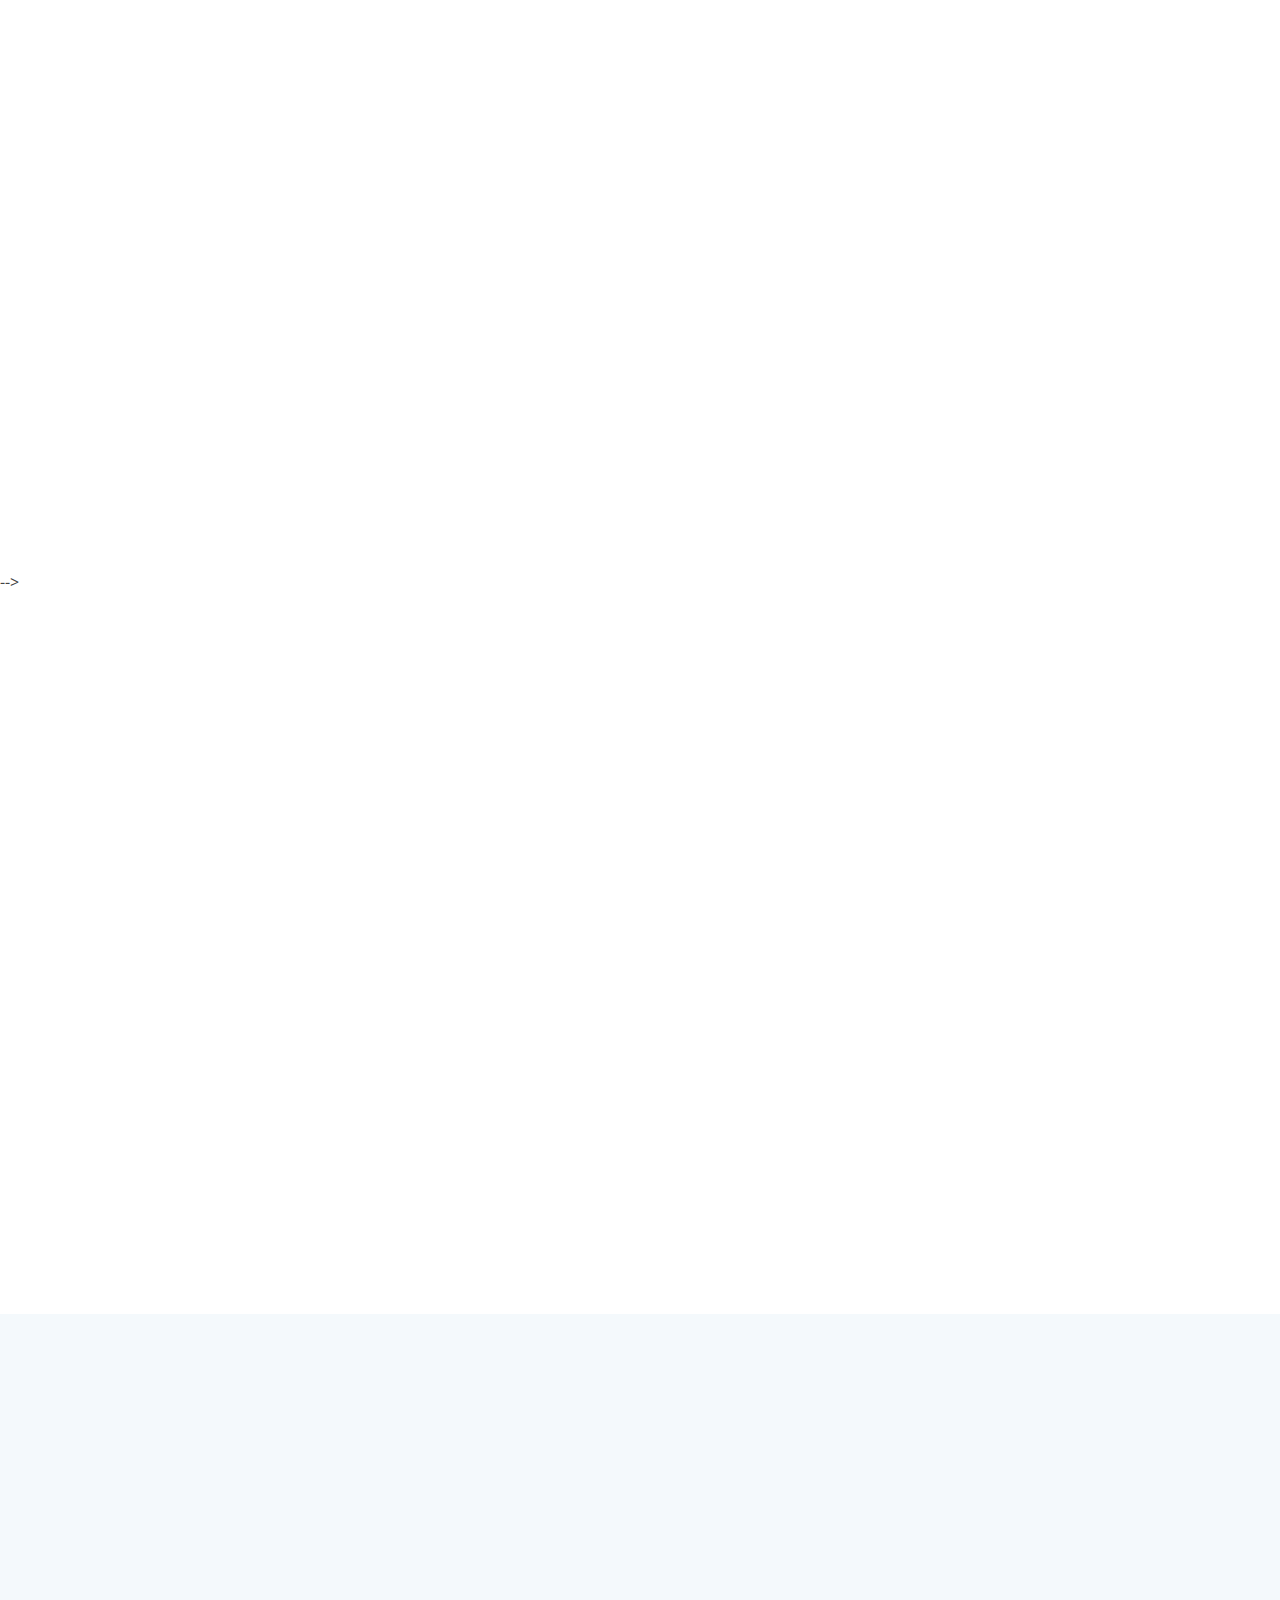
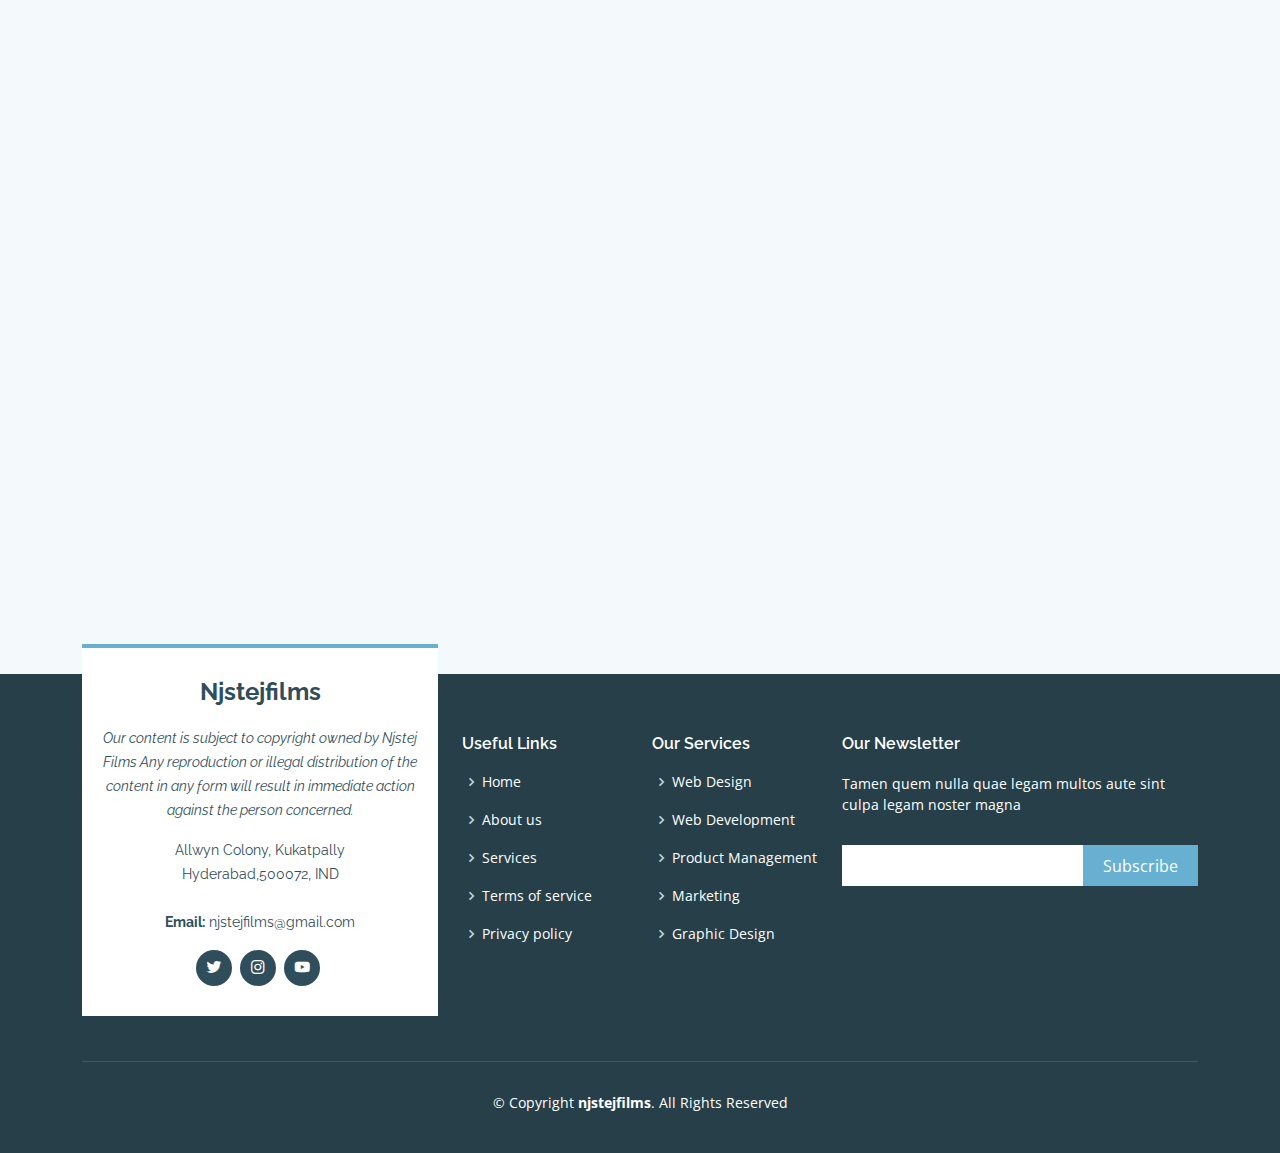
==== commit c2bb5c7a: "Update index.html" ====
--- a/index.html
+++ b/index.html
@@ -484,7 +484,7 @@
 
           <div class="col-lg-4 col-md-6">
             <div class="member" data-aos="fade-up" data-aos-delay="150">
-              <div class="pic"><img src="assets/img/team/creative recruitment.png" class="img-fluid" alt=""></div>
+              <div class="pic"><img src="assets/img/team/Creative.png" class="img-fluid" alt=""></div>
               <div class="member-info">
                 <h4>member</h4>
                 <span>creative recruitment</span>
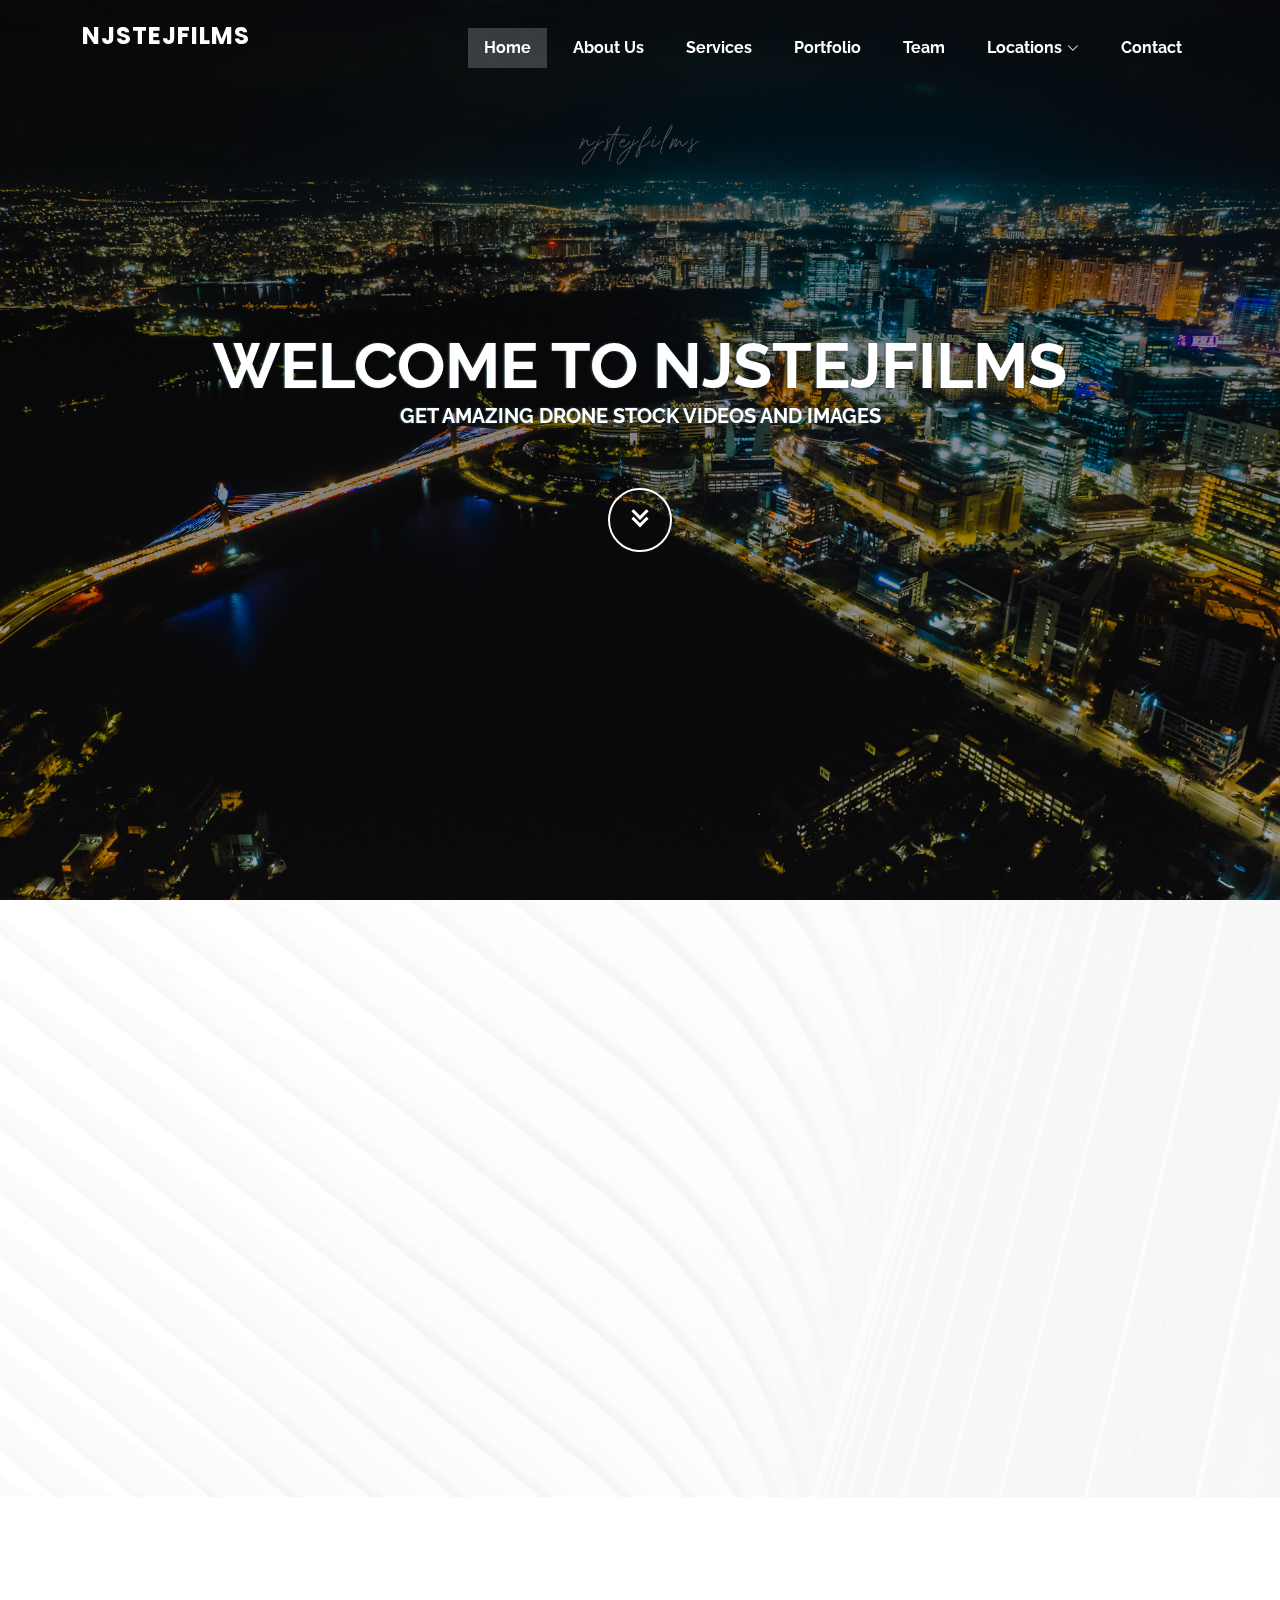
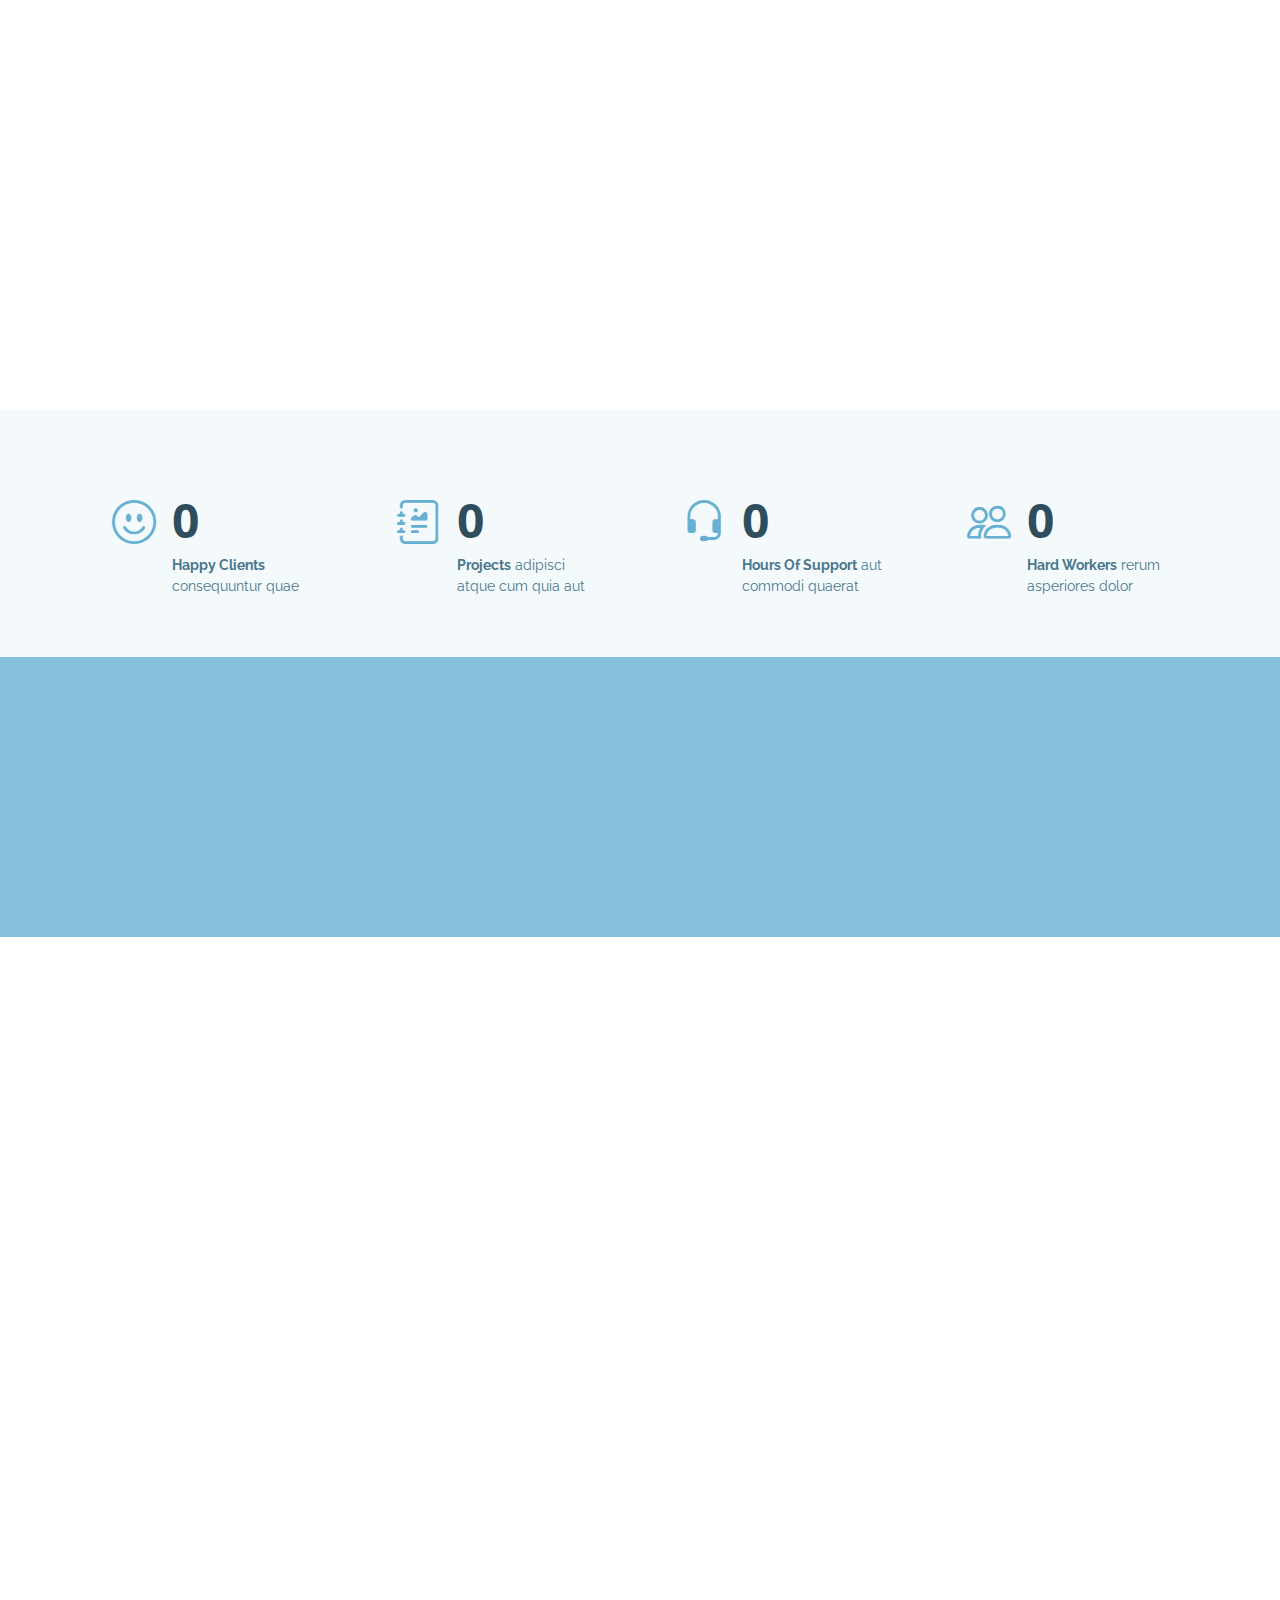
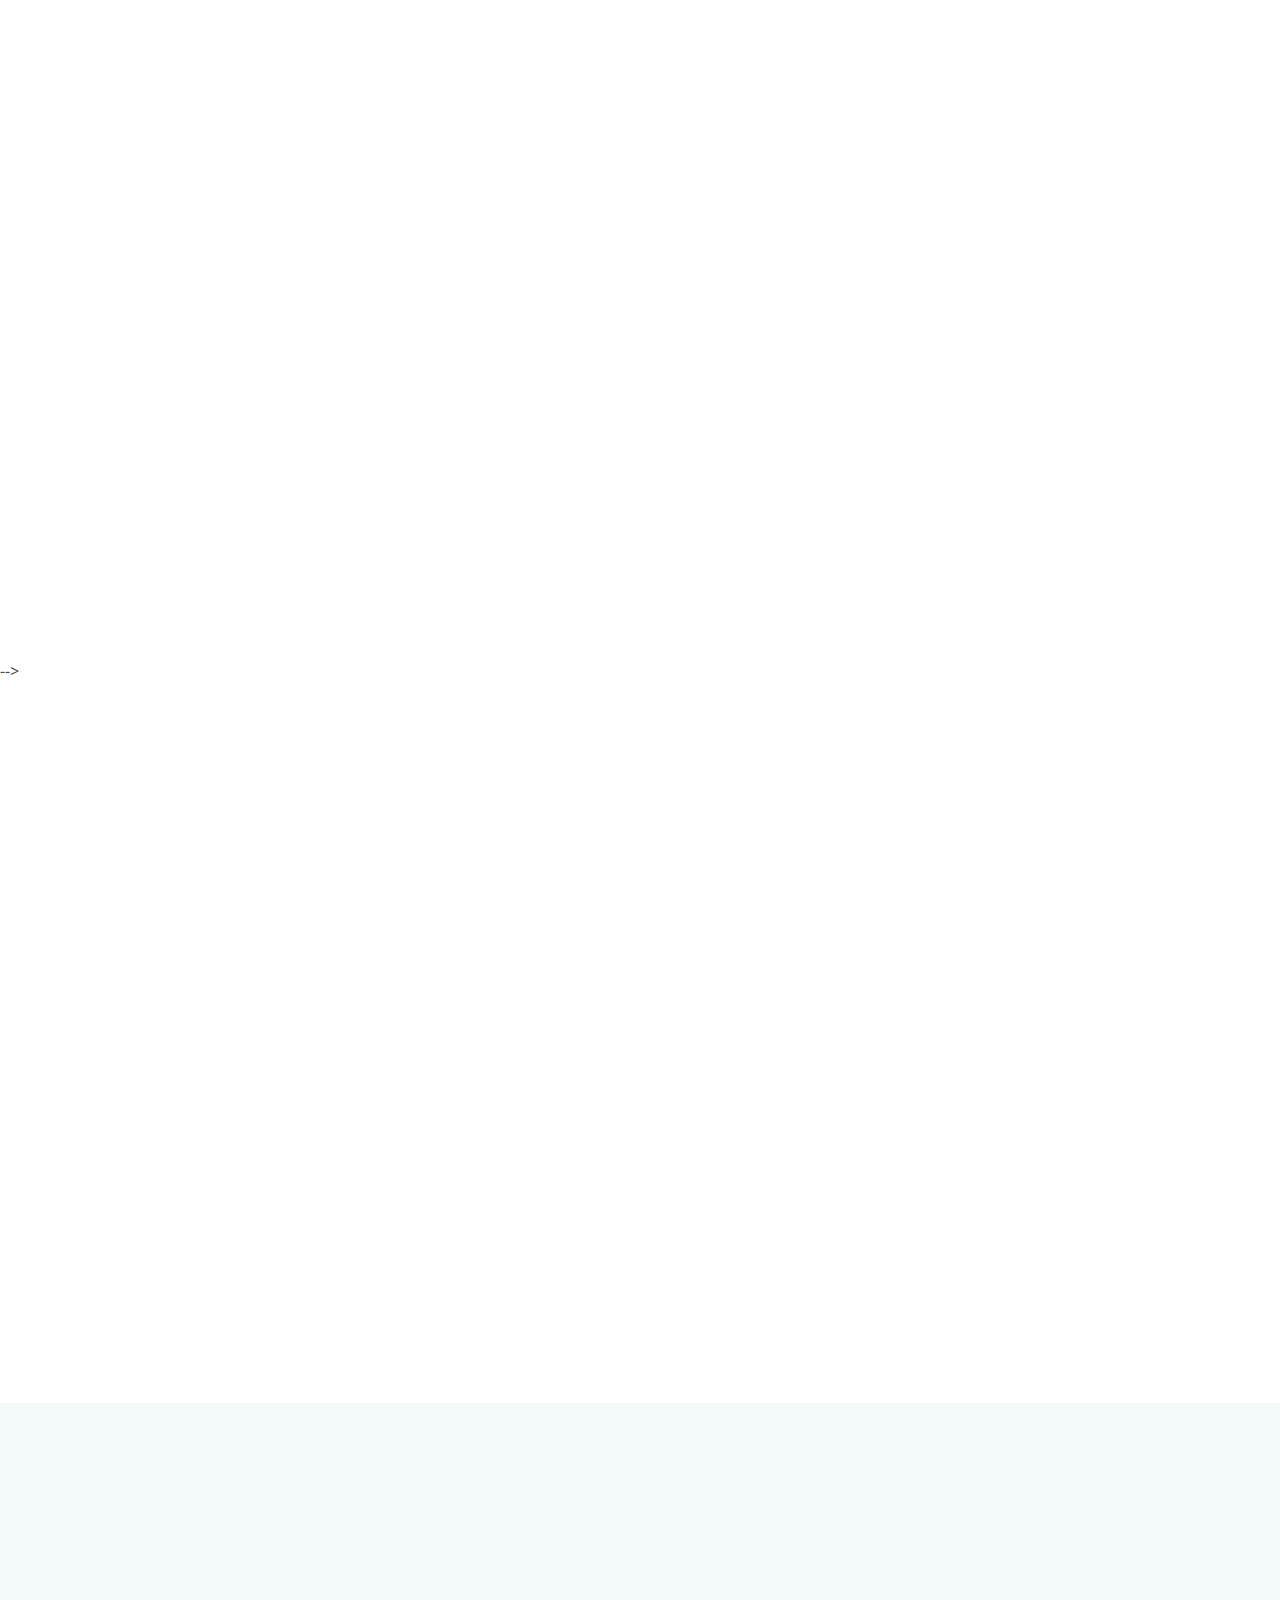
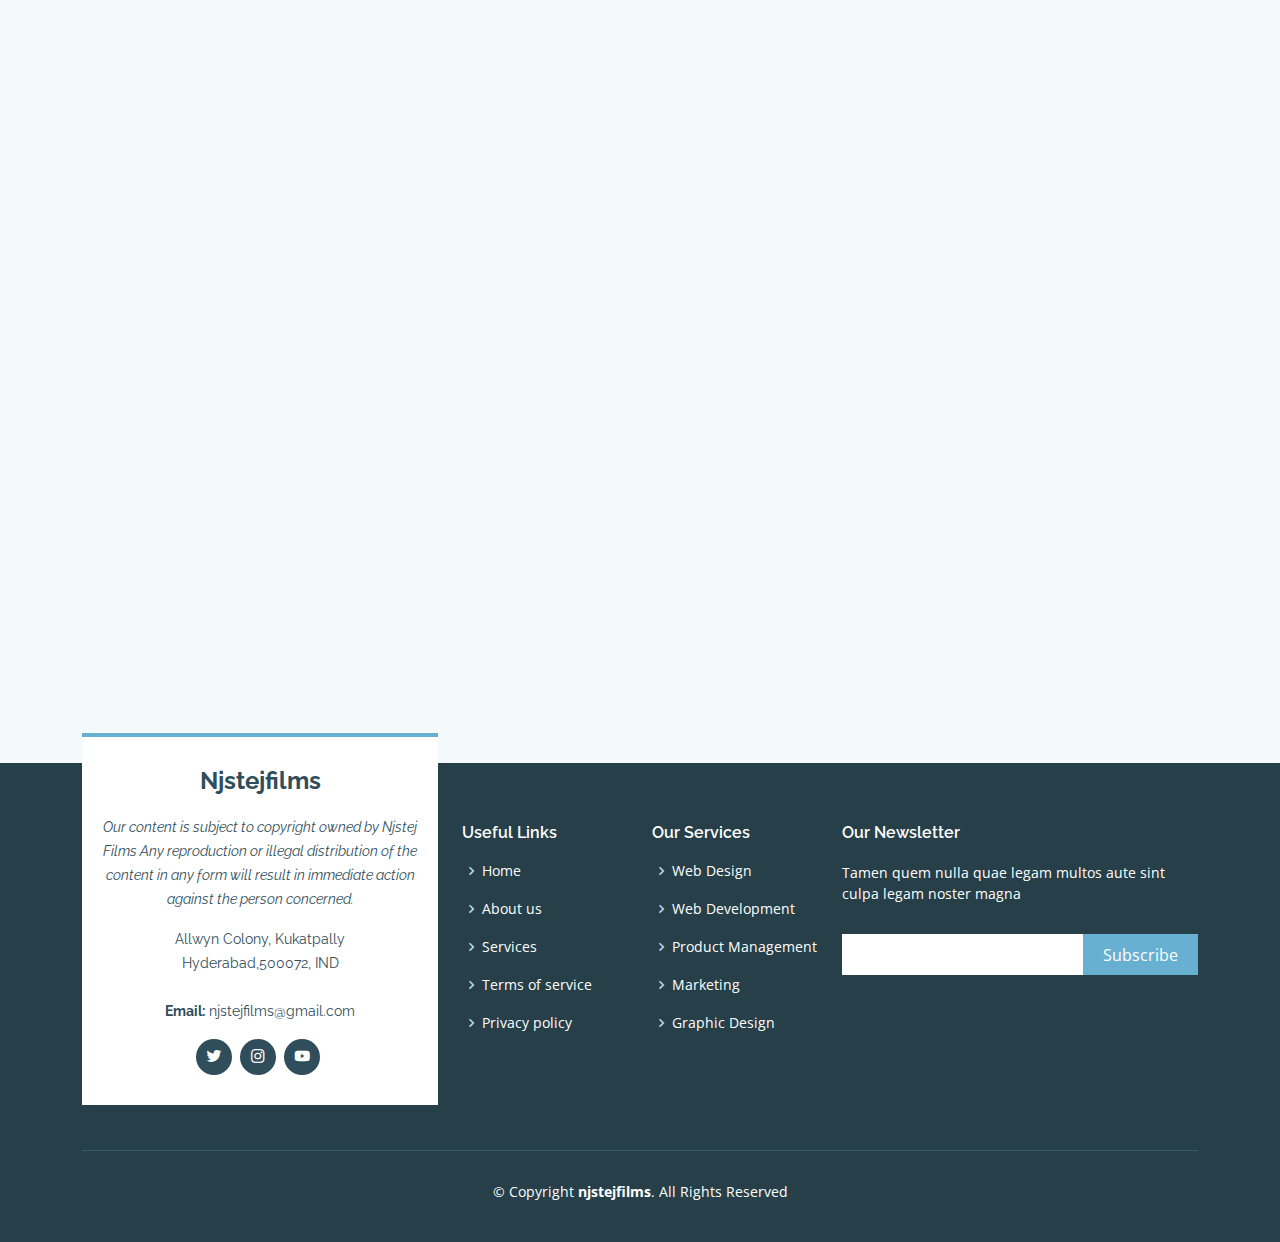
==== commit c116ba5a: "Update index.html" ====
--- a/index.html
+++ b/index.html
@@ -56,18 +56,18 @@
           <li><a class="nav-link scrollto" href="#team">Team</a></li>
           <li class="dropdown"><a href="#"><span>Locations</span> <i class="bi bi-chevron-down"></i></a>
             <ul>
-              <li class="dropdown"><a href="#"><span>GODAVARI, AP</span></a>
+              <li class="dropdown"><a href="#"><span>HYDERABAD, TS</span></a>
                 <ul>
-                  <li><a href="#">Deep Drop Down 1</a></li>
+                 <li><a href="content.html">HITEC City</a></li>
                   <li><a href="#">Deep Drop Down 2</a></li>
                   <li><a href="##">Deep Drop Down 3</a></li>
                   <li><a href="#">Deep Drop Down 4</a></li>
                   <li><a href="#">Deep Drop Down 5</a></li>
                 </ul>
               </li>
-              <li class="dropdown"><a href="#"><span>HYDERABAD, TS</span></a>
+              <li class="dropdown"><a href="#"><span>GODAVARI,AP</span></a>
                 <ul>
-                  <li><a href="content.html">HITEC City</a></li>
+                 <li><a href="#">Deep Drop Down 1</a></li>
                   <li><a href="#">Deep Drop Down 2</a></li>
                   <li><a href="#">Deep Drop Down 3</a></li>
                   <li><a href="#">Deep Drop Down 4</a></li>
@@ -267,7 +267,7 @@
           <div class="col-lg-12 d-flex justify-content-center">
             <ul id="portfolio-flters">
               <li data-filter="*" class="filter-active">All</li>
-              <li data-filter=".filter-app">App</li>
+              <li data-filter=".filter-app">Forest</li>
               <li data-filter=".filter-card">Card</li>
               <li data-filter=".filter-web">Web</li>
             </ul>
@@ -278,10 +278,10 @@
 
           <div class="col-lg-4 col-md-6 portfolio-item filter-app">
             <div class="portfolio-wrap">
-              <img src="assets/img/portfolio/portfolio-1.jpg" class="img-fluid" alt="">
-              <div class="portfolio-links">
-                <a href="assets/img/portfolio/portfolio-1.jpg" data-gallery="portfolioGallery" class="portfolio-lightbox" title="App 1"><i class="bx bx-plus"></i></a>
-                <a href="portfolio-details.html" title="More Details"><i class="bx bx-link"></i></a>
+              <img src="assets/img/portfolio/forest.jpeg" class="img-fluid" alt="">
+              <div class="portfolio-links">
+                <a href="assets/img/portfolio/forest.jpeg" data-gallery="portfolioGallery" class="portfolio-lightbox" title="App 1"><i class="bx bx-plus"></i></a>
+                <a href="godavari.html" title="More Details"><i class="bx bx-plus"></i></a>
               </div>
             </div>
           </div>
